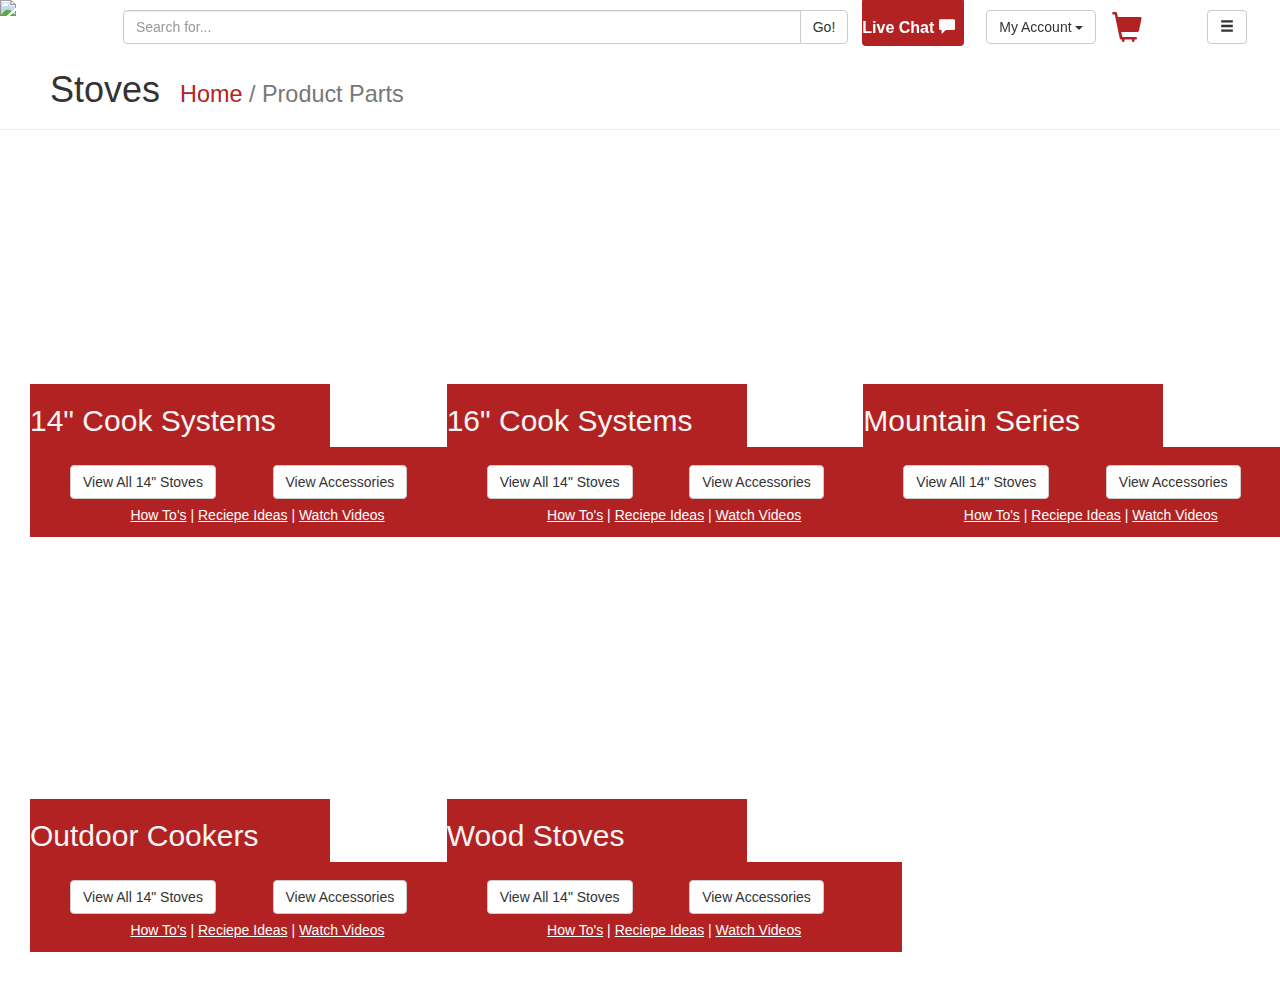
==== category-page.html @ 457b720d "first commit" ====
<!DOCTYPE html>
<html lang="en">

<head>
  <meta charset="UTF-8">
  <link rel="stylesheet" href="\css\main-css.css" type="text/css">
  <link rel="stylesheet" href="\css\category-page-css.css" type="text/css">
  <link rel="stylesheet" href="https://maxcdn.bootstrapcdn.com/bootstrap/3.3.7/css/bootstrap.min.css" type="text/css">
  <meta charset="UTF-8">
  <title>Category Page</title>
</head>

<body>
  <div class="container-fluid">
    <div class="header">
      <div class="row">
        <div class="col-lg-1 col-md-2" style="padding:0px;">
          <a href="/index.html"><img class="img-responsive" src="http://cachevalleycentury.com/img/campchef.png"></a>
        </div>
        <div style="padding-top:10px">
          <div class="col-lg-7 col-md-6">
            <div class="input-group">
              <input type="text" class="form-control" placeholder="Search for...">
              <span class="input-group-btn">
        <button class="btn btn-default" type="button">Go!</button>
      </span>
            </div>
          </div>
          <div class="col-md-1 col-lg-1">
            <a href="">
              <div class="live-chat-holder">
                <div class="live-chat-text">Live Chat <span class="glyphicon glyphicon-comment"></span></div>
              </div>
            </a>
          </div>
          <div class="col-md-1 col-lg-1" style="margin-right:10px"><button type="button" class="btn btn-default dropdown-toggle" data-toggle="dropdown" aria-haspopup="true" aria-expanded="false">
    My Account <span class="caret"></span>
  </button>
            <ul class="dropdown-menu">
              <li><a href="#">My Account</a></li>
              <li><a href="#">My Wishlist</a></li>
              <li><a href="#">My Cart</a></li>
              <li role="separator" class="divider"></li>
              <li><a href="#">Checkout</a></li>
              <li><a href="#">Deals</a></li>
              <li><a href="#">Login</a></li>
            </ul>
          </div>
          <div class="col-md-1 col-lg-1">
            <a href="">
              <div class="pull-right" style="font-size: 30px;color:firebrick"><span class="glyphicon glyphicon-shopping-cart" style="right:40px"><span></div></a>
            <div class="btn btn-default pull-right" style="position:absolute;right:-50px"><span class="glyphicon glyphicon-menu-hamburger"></span></div>
          </div>

        </div>
      </div>
    </div>
    <div>
      <div class="content">
        <div class="row">
          <div class="page-header breadcrumbs">
            <h1><span style="padding-right: 10px;padding-left: 50px">Stoves</span> <small><span style="color:firebrick">Home</span> / Product Parts</small></h1>
          </div>
        </div>
        
          <div class="col-md-6 col-lg-4 seperate">
            <div class="card">
              <div>
                <div class="card-image-1"></div>
                <div style="width:455px">
                  <div class="card-title">
                    <h2>14" Cook Systems</h2>
                  </div>
                  <div style="background-color:azure;">
                    <div class="card-content">
                      <div class="card-description">
                        <h4><span class="card-spill">Camp Chef stoves are designed from the outset to be part of a complete cooking system
                    Our Stoves can easily be configured for traditional BBQ grilling by adding one of our unique grill boxes
                    or alternatively by adding a flat top griddle accessory to turn your stove into a flat top cooking machine.</span>
                        </h4>
                      </div>
                      <div class="card-details">
                        <div>
                          <div class="col-md-6" style="padding-left: 40px">
                            <div class="btn btn-default">View All 14" Stoves </div>
                          </div>
                          <div class="col-md-6">
                            <div class="btn btn-default">View Accessories</div>
                          </div>
                        </div>
                        <div class="card-extras">
                          <p><a href="">How To's</a> | <a href="">Reciepe Ideas</a> | <a href="">Watch Videos</a></p>
                        </div>
                      </div>
                    </div>
                  </div>
                </div>
              </div>
            </div>
          </div>
          <div class="col-md-6 col-lg-4 seperate">
            <div class="card">
              <div>
                <div class="card-image-2"></div>
                <div style="width:455px">
                  <div class="card-title">
                    <h2>16" Cook Systems</h2>
                  </div>
                  <div style="background-color:azure;">
                    <div class="card-content">
                      <div class="card-description">
                        <h4><span class="card-spill">Lorem ipsum dolor sit amet, consectetur adipisicing elit. Excepturi minima quis in. Quidem at libero adipisci, natus, autem neque deleniti! Inventore voluptates aperiam, a nemo iste numquam animi veniam tenetur!</span>
                        </h4>
                      </div>
                      <div class="card-details">
                        <div>
                          <div class="col-md-6" style="padding-left: 40px">
                            <div class="btn btn-default">View All 14" Stoves </div>
                          </div>
                          <div class="col-md-6">
                            <div class="btn btn-default">View Accessories</div>
                          </div>
                        </div>
                        <div class="card-extras">
                          <p><a href="">How To's</a> | <a href="">Reciepe Ideas</a> | <a href="">Watch Videos</a></p>
                        </div>
                      </div>
                    </div>
                  </div>
                </div>
              </div>
            </div>
          </div>
          <div class="col-md-6 col-lg-4 seperate">
            <div class="card">
              <div>
                <div class="card-image-3"></div>
                <div style="width:455px">
                  <div class="card-title">
                    <h2>Mountain Series</h2>
                  </div>
                  <div style="background-color:azure;">
                    <div class="card-content">
                      <div class="card-description">
                        <h4><span class="card-spill">Lorem ipsum dolor sit amet, consectetur adipisicing elit. Reprehenderit deleniti quasi voluptatum rerum excepturi nostrum, repellat ipsam, enim quos atque corporis molestias dignissimos velit explicabo deserunt magnam aliquam quo? Accusamus.</span>
                        </h4>
                      </div>
                      <div class="card-details">
                        <div>
                          <div class="col-md-6" style="padding-left: 40px">
                            <div class="btn btn-default">View All 14" Stoves </div>
                          </div>
                          <div class="col-md-6">
                            <div class="btn btn-default">View Accessories</div>
                          </div>
                        </div>
                        <div class="card-extras">
                          <p><a href="">How To's</a> | <a href="">Reciepe Ideas</a> | <a href="">Watch Videos</a></p>
                        </div>
                      </div>
                    </div>
                  </div>
                </div>
              </div>
            </div>
          </div>
          <div class="col-md-6 col-lg-4 seperate">
            <div class="card">
              <div>
                <div class="card-image-4"></div>
                <div style="width:455px">
                  <div class="card-title">
                    <h2>Outdoor Cookers</h2>
                  </div>
                  <div style="background-color:azure;">
                    <div class="card-content">
                      <div class="card-description">
                        <h4><span class="card-spill">Lorem ipsum dolor sit amet, consectetur adipisicing elit. Reprehenderit deleniti quasi voluptatum rerum excepturi nostrum, repellat ipsam, enim quos atque corporis molestias dignissimos velit explicabo deserunt magnam aliquam quo? Accusamus.</span>
                        </h4>
                      </div>
                      <div class="card-details">
                        <div>
                          <div class="col-md-6" style="padding-left: 40px">
                            <div class="btn btn-default">View All 14" Stoves </div>
                          </div>
                          <div class="col-md-6">
                            <div class="btn btn-default">View Accessories</div>
                          </div>
                        </div>
                        <div class="card-extras">
                          <p><a href="">How To's</a> | <a href="">Reciepe Ideas</a> | <a href="">Watch Videos</a></p>
                        </div>
                      </div>
                    </div>
                  </div>
                </div>
              </div>
            </div>
          </div>
          <div class="col-md-6 col-lg-4 seperate">
            <div class="card">
              <div>
                <div class="card-image-5"></div>
                <div style="width:455px">
                  <div class="card-title">
                    <h2>Wood Stoves</h2>
                  </div>
                  <div style="background-color:azure;">
                    <div class="card-content">
                      <div class="card-description">
                        <h4><span class="card-spill">Lorem ipsum dolor sit amet, consectetur adipisicing elit. Reprehenderit deleniti quasi voluptatum rerum excepturi nostrum, repellat ipsam, enim quos atque corporis molestias dignissimos velit explicabo deserunt magnam aliquam quo? Accusamus.</span>
                        </h4>
                      </div>
                      <div class="card-details">
                        <div>
                          <div class="col-md-6" style="padding-left: 40px">
                            <div class="btn btn-default">View All 14" Stoves </div>
                          </div>
                          <div class="col-md-6">
                            <div class="btn btn-default">View Accessories</div>
                          </div>
                        </div>
                        <div class="card-extras">
                          <p><a href="">How To's</a> | <a href="">Reciepe Ideas</a> | <a href="">Watch Videos</a></p>
                        </div>
                      </div>
                    </div>
                  </div>
                </div>
              </div>
            </div>
          </div>






        <script src="https://code.jquery.com/jquery-3.1.0.js" integrity="sha256-slogkvB1K3VOkzAI8QITxV3VzpOnkeNVsKvtkYLMjfk=" crossorigin="anonymous"></script>
        <script src="https://maxcdn.bootstrapcdn.com/bootstrap/3.3.7/js/bootstrap.min.js" type="text/javascript"></script>
        <script src="js\main-Js.js" type="text/javascript"></script>
        <script src="js\category-page-js.js" type="text/javascript"></script>
</body>

</html>
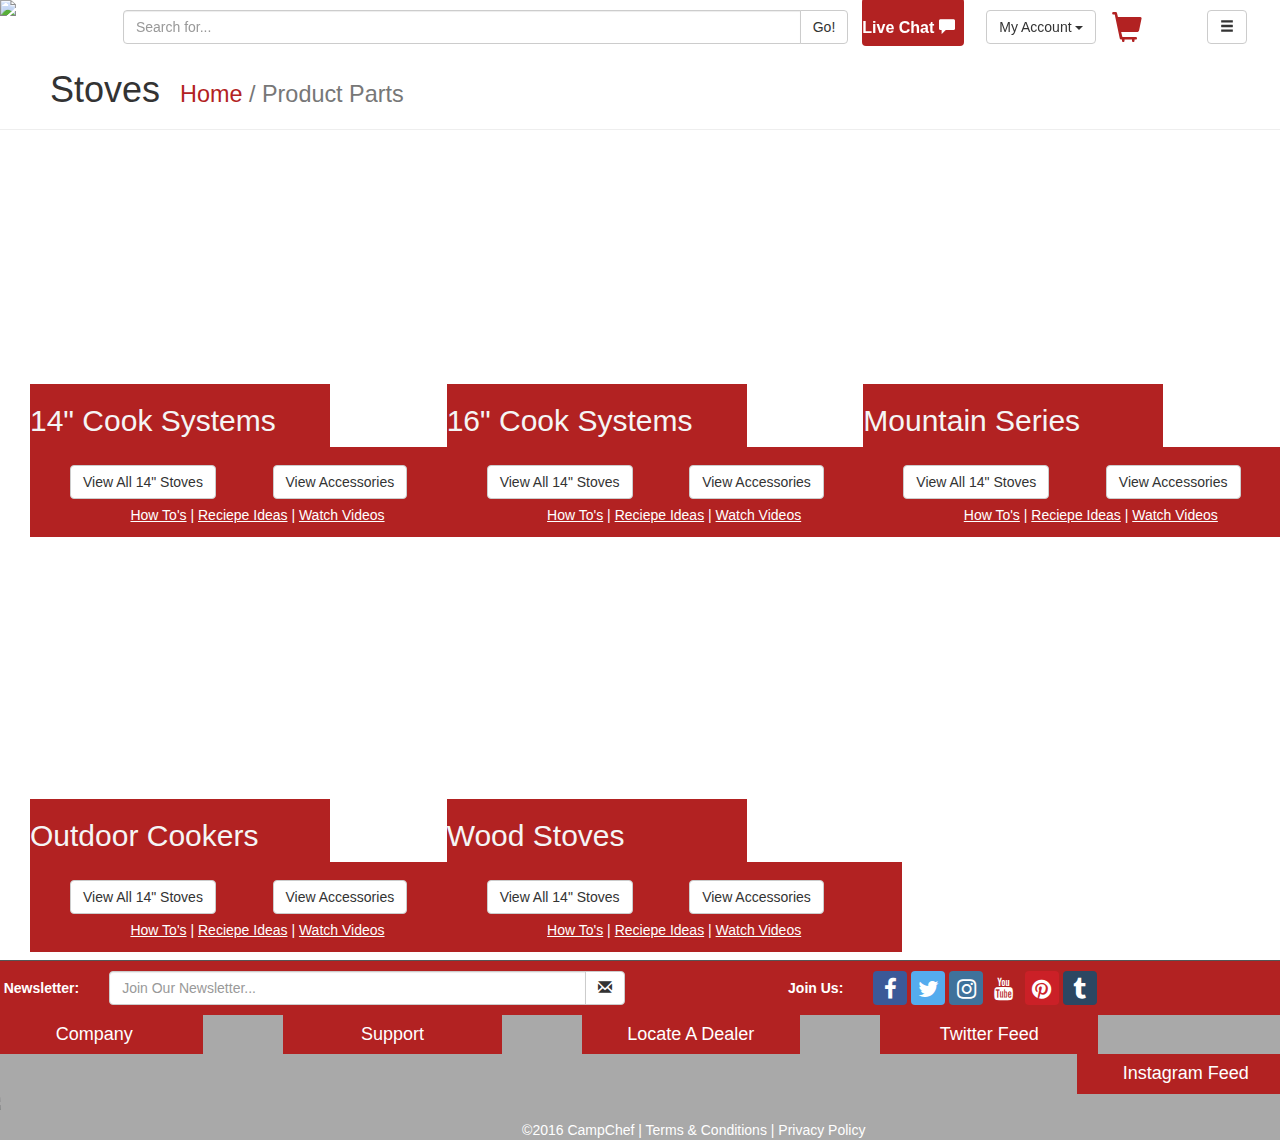
==== commit 1048e824: "added footer" ====
--- a/category-page.html
+++ b/category-page.html
@@ -5,7 +5,9 @@
   <meta charset="UTF-8">
   <link rel="stylesheet" href="\css\main-css.css" type="text/css">
   <link rel="stylesheet" href="\css\category-page-css.css" type="text/css">
+  <link rel="stylesheet" href="\css\bootstrap-social.css" type="text/css">
   <link rel="stylesheet" href="https://maxcdn.bootstrapcdn.com/bootstrap/3.3.7/css/bootstrap.min.css" type="text/css">
+  <link rel="stylesheet" href="https://cdnjs.cloudflare.com/ajax/libs/font-awesome/4.6.3/css/font-awesome.css" type="text/css">
   <meta charset="UTF-8">
   <title>Category Page</title>
 </head>
@@ -62,35 +64,34 @@
             <h1><span style="padding-right: 10px;padding-left: 50px">Stoves</span> <small><span style="color:firebrick">Home</span> / Product Parts</small></h1>
           </div>
         </div>
-        
-          <div class="col-md-6 col-lg-4 seperate">
-            <div class="card">
-              <div>
-                <div class="card-image-1"></div>
-                <div style="width:455px">
-                  <div class="card-title">
-                    <h2>14" Cook Systems</h2>
-                  </div>
-                  <div style="background-color:azure;">
-                    <div class="card-content">
-                      <div class="card-description">
-                        <h4><span class="card-spill">Camp Chef stoves are designed from the outset to be part of a complete cooking system
+
+        <div class="col-md-6 col-lg-4 seperate">
+          <div class="card">
+            <div>
+              <div class="card-image-1"></div>
+              <div style="width:455px">
+                <div class="card-title">
+                  <h2>14" Cook Systems</h2>
+                </div>
+                <div style="background-color:azure;">
+                  <div class="card-content">
+                    <div class="card-description">
+                      <h4><span class="card-spill">Camp Chef stoves are designed from the outset to be part of a complete cooking system
                     Our Stoves can easily be configured for traditional BBQ grilling by adding one of our unique grill boxes
                     or alternatively by adding a flat top griddle accessory to turn your stove into a flat top cooking machine.</span>
-                        </h4>
-                      </div>
-                      <div class="card-details">
-                        <div>
-                          <div class="col-md-6" style="padding-left: 40px">
-                            <div class="btn btn-default">View All 14" Stoves </div>
-                          </div>
-                          <div class="col-md-6">
-                            <div class="btn btn-default">View Accessories</div>
-                          </div>
-                        </div>
-                        <div class="card-extras">
-                          <p><a href="">How To's</a> | <a href="">Reciepe Ideas</a> | <a href="">Watch Videos</a></p>
-                        </div>
+                      </h4>
+                    </div>
+                    <div class="card-details">
+                      <div>
+                        <div class="col-md-6" style="padding-left: 40px">
+                          <div class="btn btn-default">View All 14" Stoves </div>
+                        </div>
+                        <div class="col-md-6">
+                          <div class="btn btn-default">View Accessories</div>
+                        </div>
+                      </div>
+                      <div class="card-extras">
+                        <p><a href="">How To's</a> | <a href="">Reciepe Ideas</a> | <a href="">Watch Videos</a></p>
                       </div>
                     </div>
                   </div>
@@ -98,32 +99,65 @@
               </div>
             </div>
           </div>
-          <div class="col-md-6 col-lg-4 seperate">
-            <div class="card">
-              <div>
-                <div class="card-image-2"></div>
-                <div style="width:455px">
-                  <div class="card-title">
-                    <h2>16" Cook Systems</h2>
+        </div>
+        <div class="col-md-6 col-lg-4 seperate">
+          <div class="card">
+            <div>
+              <div class="card-image-2"></div>
+              <div style="width:455px">
+                <div class="card-title">
+                  <h2>16" Cook Systems</h2>
+                </div>
+                <div style="background-color:azure;">
+                  <div class="card-content">
+                    <div class="card-description">
+                      <h4><span class="card-spill">Lorem ipsum dolor sit amet, consectetur adipisicing elit. Excepturi minima quis in. Quidem at libero adipisci, natus, autem neque deleniti! Inventore voluptates aperiam, a nemo iste numquam animi veniam tenetur!</span>
+                      </h4>
+                    </div>
+                    <div class="card-details">
+                      <div>
+                        <div class="col-md-6" style="padding-left: 40px">
+                          <div class="btn btn-default">View All 14" Stoves </div>
+                        </div>
+                        <div class="col-md-6">
+                          <div class="btn btn-default">View Accessories</div>
+                        </div>
+                      </div>
+                      <div class="card-extras">
+                        <p><a href="">How To's</a> | <a href="">Reciepe Ideas</a> | <a href="">Watch Videos</a></p>
+                      </div>
+                    </div>
                   </div>
-                  <div style="background-color:azure;">
-                    <div class="card-content">
-                      <div class="card-description">
-                        <h4><span class="card-spill">Lorem ipsum dolor sit amet, consectetur adipisicing elit. Excepturi minima quis in. Quidem at libero adipisci, natus, autem neque deleniti! Inventore voluptates aperiam, a nemo iste numquam animi veniam tenetur!</span>
-                        </h4>
-                      </div>
-                      <div class="card-details">
-                        <div>
-                          <div class="col-md-6" style="padding-left: 40px">
-                            <div class="btn btn-default">View All 14" Stoves </div>
-                          </div>
-                          <div class="col-md-6">
-                            <div class="btn btn-default">View Accessories</div>
-                          </div>
-                        </div>
-                        <div class="card-extras">
-                          <p><a href="">How To's</a> | <a href="">Reciepe Ideas</a> | <a href="">Watch Videos</a></p>
-                        </div>
+                </div>
+              </div>
+            </div>
+          </div>
+        </div>
+        <div class="col-md-6 col-lg-4 seperate">
+          <div class="card">
+            <div>
+              <div class="card-image-3"></div>
+              <div style="width:455px">
+                <div class="card-title">
+                  <h2>Mountain Series</h2>
+                </div>
+                <div style="background-color:azure;">
+                  <div class="card-content">
+                    <div class="card-description">
+                      <h4><span class="card-spill">Lorem ipsum dolor sit amet, consectetur adipisicing elit. Reprehenderit deleniti quasi voluptatum rerum excepturi nostrum, repellat ipsam, enim quos atque corporis molestias dignissimos velit explicabo deserunt magnam aliquam quo? Accusamus.</span>
+                      </h4>
+                    </div>
+                    <div class="card-details">
+                      <div>
+                        <div class="col-md-6" style="padding-left: 40px">
+                          <div class="btn btn-default">View All 14" Stoves </div>
+                        </div>
+                        <div class="col-md-6">
+                          <div class="btn btn-default">View Accessories</div>
+                        </div>
+                      </div>
+                      <div class="card-extras">
+                        <p><a href="">How To's</a> | <a href="">Reciepe Ideas</a> | <a href="">Watch Videos</a></p>
                       </div>
                     </div>
                   </div>
@@ -131,32 +165,65 @@
               </div>
             </div>
           </div>
-          <div class="col-md-6 col-lg-4 seperate">
-            <div class="card">
-              <div>
-                <div class="card-image-3"></div>
-                <div style="width:455px">
-                  <div class="card-title">
-                    <h2>Mountain Series</h2>
+        </div>
+        <div class="col-md-6 col-lg-4 seperate">
+          <div class="card">
+            <div>
+              <div class="card-image-4"></div>
+              <div style="width:455px">
+                <div class="card-title">
+                  <h2>Outdoor Cookers</h2>
+                </div>
+                <div style="background-color:azure;">
+                  <div class="card-content">
+                    <div class="card-description">
+                      <h4><span class="card-spill">Lorem ipsum dolor sit amet, consectetur adipisicing elit. Reprehenderit deleniti quasi voluptatum rerum excepturi nostrum, repellat ipsam, enim quos atque corporis molestias dignissimos velit explicabo deserunt magnam aliquam quo? Accusamus.</span>
+                      </h4>
+                    </div>
+                    <div class="card-details">
+                      <div>
+                        <div class="col-md-6" style="padding-left: 40px">
+                          <div class="btn btn-default">View All 14" Stoves </div>
+                        </div>
+                        <div class="col-md-6">
+                          <div class="btn btn-default">View Accessories</div>
+                        </div>
+                      </div>
+                      <div class="card-extras">
+                        <p><a href="">How To's</a> | <a href="">Reciepe Ideas</a> | <a href="">Watch Videos</a></p>
+                      </div>
+                    </div>
                   </div>
-                  <div style="background-color:azure;">
-                    <div class="card-content">
-                      <div class="card-description">
-                        <h4><span class="card-spill">Lorem ipsum dolor sit amet, consectetur adipisicing elit. Reprehenderit deleniti quasi voluptatum rerum excepturi nostrum, repellat ipsam, enim quos atque corporis molestias dignissimos velit explicabo deserunt magnam aliquam quo? Accusamus.</span>
-                        </h4>
-                      </div>
-                      <div class="card-details">
-                        <div>
-                          <div class="col-md-6" style="padding-left: 40px">
-                            <div class="btn btn-default">View All 14" Stoves </div>
-                          </div>
-                          <div class="col-md-6">
-                            <div class="btn btn-default">View Accessories</div>
-                          </div>
-                        </div>
-                        <div class="card-extras">
-                          <p><a href="">How To's</a> | <a href="">Reciepe Ideas</a> | <a href="">Watch Videos</a></p>
-                        </div>
+                </div>
+              </div>
+            </div>
+          </div>
+        </div>
+        <div class="col-md-6 col-lg-4 seperate">
+          <div class="card">
+            <div>
+              <div class="card-image-5"></div>
+              <div style="width:455px">
+                <div class="card-title">
+                  <h2>Wood Stoves</h2>
+                </div>
+                <div style="background-color:azure;">
+                  <div class="card-content">
+                    <div class="card-description">
+                      <h4><span class="card-spill">Lorem ipsum dolor sit amet, consectetur adipisicing elit. Reprehenderit deleniti quasi voluptatum rerum excepturi nostrum, repellat ipsam, enim quos atque corporis molestias dignissimos velit explicabo deserunt magnam aliquam quo? Accusamus.</span>
+                      </h4>
+                    </div>
+                    <div class="card-details">
+                      <div>
+                        <div class="col-md-6" style="padding-left: 40px">
+                          <div class="btn btn-default">View All 14" Stoves </div>
+                        </div>
+                        <div class="col-md-6">
+                          <div class="btn btn-default">View Accessories</div>
+                        </div>
+                      </div>
+                      <div class="card-extras">
+                        <p><a href="">How To's</a> | <a href="">Reciepe Ideas</a> | <a href="">Watch Videos</a></p>
                       </div>
                     </div>
                   </div>
@@ -164,82 +231,176 @@
               </div>
             </div>
           </div>
-          <div class="col-md-6 col-lg-4 seperate">
-            <div class="card">
-              <div>
-                <div class="card-image-4"></div>
-                <div style="width:455px">
-                  <div class="card-title">
-                    <h2>Outdoor Cookers</h2>
-                  </div>
-                  <div style="background-color:azure;">
-                    <div class="card-content">
-                      <div class="card-description">
-                        <h4><span class="card-spill">Lorem ipsum dolor sit amet, consectetur adipisicing elit. Reprehenderit deleniti quasi voluptatum rerum excepturi nostrum, repellat ipsam, enim quos atque corporis molestias dignissimos velit explicabo deserunt magnam aliquam quo? Accusamus.</span>
-                        </h4>
-                      </div>
-                      <div class="card-details">
-                        <div>
-                          <div class="col-md-6" style="padding-left: 40px">
-                            <div class="btn btn-default">View All 14" Stoves </div>
-                          </div>
-                          <div class="col-md-6">
-                            <div class="btn btn-default">View Accessories</div>
-                          </div>
-                        </div>
-                        <div class="card-extras">
-                          <p><a href="">How To's</a> | <a href="">Reciepe Ideas</a> | <a href="">Watch Videos</a></p>
-                        </div>
-                      </div>
-                    </div>
-                  </div>
-                </div>
-              </div>
-            </div>
-          </div>
-          <div class="col-md-6 col-lg-4 seperate">
-            <div class="card">
-              <div>
-                <div class="card-image-5"></div>
-                <div style="width:455px">
-                  <div class="card-title">
-                    <h2>Wood Stoves</h2>
-                  </div>
-                  <div style="background-color:azure;">
-                    <div class="card-content">
-                      <div class="card-description">
-                        <h4><span class="card-spill">Lorem ipsum dolor sit amet, consectetur adipisicing elit. Reprehenderit deleniti quasi voluptatum rerum excepturi nostrum, repellat ipsam, enim quos atque corporis molestias dignissimos velit explicabo deserunt magnam aliquam quo? Accusamus.</span>
-                        </h4>
-                      </div>
-                      <div class="card-details">
-                        <div>
-                          <div class="col-md-6" style="padding-left: 40px">
-                            <div class="btn btn-default">View All 14" Stoves </div>
-                          </div>
-                          <div class="col-md-6">
-                            <div class="btn btn-default">View Accessories</div>
-                          </div>
-                        </div>
-                        <div class="card-extras">
-                          <p><a href="">How To's</a> | <a href="">Reciepe Ideas</a> | <a href="">Watch Videos</a></p>
-                        </div>
-                      </div>
-                    </div>
-                  </div>
-                </div>
-              </div>
-            </div>
-          </div>
-
-
-
-
-
-
-        <script src="https://code.jquery.com/jquery-3.1.0.js" integrity="sha256-slogkvB1K3VOkzAI8QITxV3VzpOnkeNVsKvtkYLMjfk=" crossorigin="anonymous"></script>
-        <script src="https://maxcdn.bootstrapcdn.com/bootstrap/3.3.7/js/bootstrap.min.js" type="text/javascript"></script>
-        <script src="js\main-Js.js" type="text/javascript"></script>
-        <script src="js\category-page-js.js" type="text/javascript"></script>
+        </div>
+      </div>
+    </div>
+    </span>
+    </span>
+  </div>
+  <div class="footer">
+      <div class="row footer-top">
+        <div class="col-md-1"><span class="newsletter">Newsletter:</span></div>
+        <div class="col-md-5">
+          <div class="input-group">
+            <input type="text" class="form-control" placeholder="Join Our Newsletter...">
+            <span class="input-group-btn">
+            <button class="btn btn-default" type="button"><span class="glyphicon glyphicon-envelope"></span></button>
+            </span>
+          </div>
+        </div>
+        <div class="col-md-2"><span class="newsletter">Join Us:</span></div>
+        <div class="col-md-4">
+          <a class="btn btn-social-icon btn-facebook grow">
+            <span class="fa fa-facebook"></span>
+          </a>
+          <a class="btn btn-social-icon btn-twitter grow">
+            <span class="fa fa-twitter"></span>
+          </a>
+          <a class="btn btn-social-icon btn-instagram grow">
+            <span class="fa fa-instagram"></span>
+          </a>
+          <a class="btn btn-social-icon btn-youtube grow">
+            <span class="fa fa-youtube"></span>
+          </a>
+          <a class="btn btn-social-icon btn-pinterest grow">
+            <span class="fa fa-pinterest"></span>
+          </a>
+          <a class="btn btn-social-icon btn-tumblr grow">
+            <span class="fa fa-tumblr"></span>
+          </a>
+        </div>
+      </div>
+      <div class="row footer-middle">
+        <a href="#">
+          <div class="col-md-2 pull-left footer-tab grow" data-tab="tab-1">
+            <h4 class="footer-tab-title">Company</h4>
+          </div>
+        </a>
+        <a href="#">
+          <div class="col-md-2 footer-tab middle-tab grow" data-tab="tab-2">
+            <h4 class="footer-tab-title">Support</h4>
+          </div>
+        </a>
+        <a href="#">
+          <div class="col-md-2 footer-tab middle-tab grow" data-tab="tab-3">
+            <h4 class="footer-tab-title">Locate A Dealer</h4>
+          </div>
+        </a>
+        <a href="#">
+          <div class="col-md-2 footer-tab middle-tab grow" data-tab="tab-4">
+            <h4 class="footer-tab-title">Twitter Feed</h4>
+          </div>
+        </a>
+        <a href="#">
+          <div class="col-md-2 pull-right footer-tab grow" data-tab="tab-5">
+            <h4 class="footer-tab-title">Instagram Feed</h4>
+          </div>
+        </a>
+      </div>
+      <div class="row footer-middle tab-container" id="tab-1">
+        <span class="tab-content"><a>About Us</a></span>
+        <span class="tab-content"><a>Testimonials</a></span>
+        <span class="tab-content"><a>Newsroom</a></span>
+        <span class="tab-content"><a>Dealer Portal</a></span>
+        <span class="tab-content"><a>Pro Deal</a></span>
+      </div>
+      <div class="row footer-middle tab-container" id="tab-2">
+        <span class="tab-content"><a>Contact Us</a></span>
+        <span class="tab-content"><a>Live Chat</a></span>
+        <span class="tab-content"><a>Product Registration</a></span>
+        <span class="tab-content"><a>Warranty</a></span>
+        <span class="tab-content"><a>Order And Payments</a></span>
+        <span class="tab-content"><a>Terms Of Use</a></span>
+        <span class="tab-content"><a>Privacy Policy</a></span>
+        <span class="tab-content"><a>Sitemap</a></span>
+      </div>
+      <div class="row footer-middle tab-container" id="tab-3">
+        <span class="tab-content">Click the button and enter a State, Address or Zip Code to find the closest dealer to your location:</span>
+        <a href="#" class="btn btn-default">Locate a Dealer</a>
+        <a href="#" class="btn btn-default">View Online Partners</a>
+      </div>
+      <div class="row footer-middle tab-container" id="tab-4">
+        <div class="col-md-4">
+          <blockquote class="twitter-tweet" data-lang="en">
+            <p lang="en" dir="ltr">Hi <a href="https://twitter.com/thecbryant">@thecbryant</a>! We love your post so much we&#39;ve included it
+              in our social wall. Check it out on our website.</p>&mdash; Camp Chef (@camp_chef) <a href="https://twitter.com/camp_chef/status/758639319066243072">July 28, 2016</a></blockquote>
+          <script async src="//platform.twitter.com/widgets.js" charset="utf-8"></script>
+        </div>
+        <div class="col-md-4">
+          <blockquote class="twitter-tweet" data-lang="en">
+            <p lang="en" dir="ltr">Hi <a href="https://twitter.com/thecbryant">@thecbryant</a>! We love your post so much we&#39;ve included it
+              in our social wall. Check it out on our website.</p>&mdash; Camp Chef (@camp_chef) <a href="https://twitter.com/camp_chef/status/758639319066243072">July 28, 2016</a></blockquote>
+          <script async src="//platform.twitter.com/widgets.js" charset="utf-8"></script>
+        </div>
+        <div class="col-md-4">
+          <blockquote class="twitter-tweet" data-lang="en">
+            <p lang="en" dir="ltr">Hi <a href="https://twitter.com/thecbryant">@thecbryant</a>! We love your post so much we&#39;ve included it
+              in our social wall. Check it out on our website.</p>&mdash; Camp Chef (@camp_chef) <a href="https://twitter.com/camp_chef/status/758639319066243072">July 28, 2016</a></blockquote>
+          <script async src="//platform.twitter.com/widgets.js" charset="utf-8"></script>
+        </div>
+      </div>
+      <div class="row footer-middle tab-container" id="tab-5">
+        <div class="col-md-2">
+          <blockquote class="instagram-media" data-instgrm-version="7" style=" background:#FFF; border:0; border-radius:3px; box-shadow:0 0 1px 0 rgba(0,0,0,0.5),0 1px 10px 0 rgba(0,0,0,0.15); margin: 1px; max-width:658px; padding:0; width:99.375%; width:-webkit-calc(100% - 2px); width:calc(100% - 2px);">
+            <div style="padding:8px;">
+              <div style=" background:#F8F8F8; line-height:0; margin-top:40px; padding:50.0% 0; text-align:center; width:100%;">
+                <div style=" background:url([data-uri]); display:block; height:44px; margin:0 auto -44px; position:relative; top:-22px; width:44px;"></div>
+              </div>
+              <p style=" color:#c9c8cd; font-family:Arial,sans-serif; font-size:14px; line-height:17px; margin-bottom:0; margin-top:8px; overflow:hidden; padding:8px 0 7px; text-align:center; text-overflow:ellipsis; white-space:nowrap;"><a href="https://www.instagram.com/p/BJ5_iysBZRT/" style=" color:#c9c8cd; font-family:Arial,sans-serif; font-size:14px; font-style:normal; font-weight:normal; line-height:17px; text-decoration:none;"
+                  target="_blank">A photo posted by Camp Chef (@campchef)</a> on
+                <time style=" font-family:Arial,sans-serif; font-size:14px; line-height:17px;" datetime="2016-09-03T19:50:45+00:00">Sep 3, 2016 at 12:50pm PDT</time>
+              </p>
+            </div>
+          </blockquote> <script async defer src="//platform.instagram.com/en_US/embeds.js"></script>
+        </div>
+        <div class="col-md-2">
+          <blockquote class="instagram-media" data-instgrm-version="7" style=" background:#FFF; border:0; border-radius:3px; box-shadow:0 0 1px 0 rgba(0,0,0,0.5),0 1px 10px 0 rgba(0,0,0,0.15); margin: 1px; max-width:658px; padding:0; width:99.375%; width:-webkit-calc(100% - 2px); width:calc(100% - 2px);">
+            <div style="padding:8px;">
+              <div style=" background:#F8F8F8; line-height:0; margin-top:40px; padding:50.0% 0; text-align:center; width:100%;">
+                <div style=" background:url([data-uri]); display:block; height:44px; margin:0 auto -44px; position:relative; top:-22px; width:44px;"></div>
+              </div>
+              <p style=" color:#c9c8cd; font-family:Arial,sans-serif; font-size:14px; line-height:17px; margin-bottom:0; margin-top:8px; overflow:hidden; padding:8px 0 7px; text-align:center; text-overflow:ellipsis; white-space:nowrap;"><a href="https://www.instagram.com/p/BJ5_iysBZRT/" style=" color:#c9c8cd; font-family:Arial,sans-serif; font-size:14px; font-style:normal; font-weight:normal; line-height:17px; text-decoration:none;"
+                  target="_blank">A photo posted by Camp Chef (@campchef)</a> on
+                <time style=" font-family:Arial,sans-serif; font-size:14px; line-height:17px;" datetime="2016-09-03T19:50:45+00:00">Sep 3, 2016 at 12:50pm PDT</time>
+              </p>
+            </div>
+          </blockquote> <script async defer src="//platform.instagram.com/en_US/embeds.js"></script>
+        </div>
+        <div class="col-md-2">
+          <blockquote class="instagram-media" data-instgrm-version="7" style=" background:#FFF; border:0; border-radius:3px; box-shadow:0 0 1px 0 rgba(0,0,0,0.5),0 1px 10px 0 rgba(0,0,0,0.15); margin: 1px; max-width:658px; padding:0; width:99.375%; width:-webkit-calc(100% - 2px); width:calc(100% - 2px);">
+            <div style="padding:8px;">
+              <div style=" background:#F8F8F8; line-height:0; margin-top:40px; padding:50.0% 0; text-align:center; width:100%;">
+                <div style=" background:url([data-uri]); display:block; height:44px; margin:0 auto -44px; position:relative; top:-22px; width:44px;"></div>
+              </div>
+              <p style=" color:#c9c8cd; font-family:Arial,sans-serif; font-size:14px; line-height:17px; margin-bottom:0; margin-top:8px; overflow:hidden; padding:8px 0 7px; text-align:center; text-overflow:ellipsis; white-space:nowrap;"><a href="https://www.instagram.com/p/BJ5_iysBZRT/" style=" color:#c9c8cd; font-family:Arial,sans-serif; font-size:14px; font-style:normal; font-weight:normal; line-height:17px; text-decoration:none;"
+                  target="_blank">A photo posted by Camp Chef (@campchef)</a> on
+                <time style=" font-family:Arial,sans-serif; font-size:14px; line-height:17px;" datetime="2016-09-03T19:50:45+00:00">Sep 3, 2016 at 12:50pm PDT</time>
+              </p>
+            </div>
+          </blockquote> <script async defer src="//platform.instagram.com/en_US/embeds.js"></script>
+        </div>
+      </div>
+      <div class="row" style="background-color:darkgray;">
+        <a href="/"><img class="center-block" src="http://www.campchef.com//media/images/logo-campchef-footer.png"></a>
+      </div>
+      <div class="row" style="background-color:darkgray;">
+        <span id="footer-copyright-text" class="center-block">
+            <span>©2016 CampChef | </span> <a href="/terms-of-use.html">Terms &amp; Conditions | </a>
+        <a href="/privacy-policy.html">Privacy Policy</a>
+        </span>
+      </div>
+    </div>
 </body>
 
+
+
+
+
+
+<script src="https://code.jquery.com/jquery-3.1.0.js" integrity="sha256-slogkvB1K3VOkzAI8QITxV3VzpOnkeNVsKvtkYLMjfk=" crossorigin="anonymous"></script>
+<script src="https://maxcdn.bootstrapcdn.com/bootstrap/3.3.7/js/bootstrap.min.js" type="text/javascript"></script>
+<script src="js\main-Js.js" type="text/javascript"></script>
+<script src="js\category-page-js.js" type="text/javascript"></script>
+</body>
+
 </html>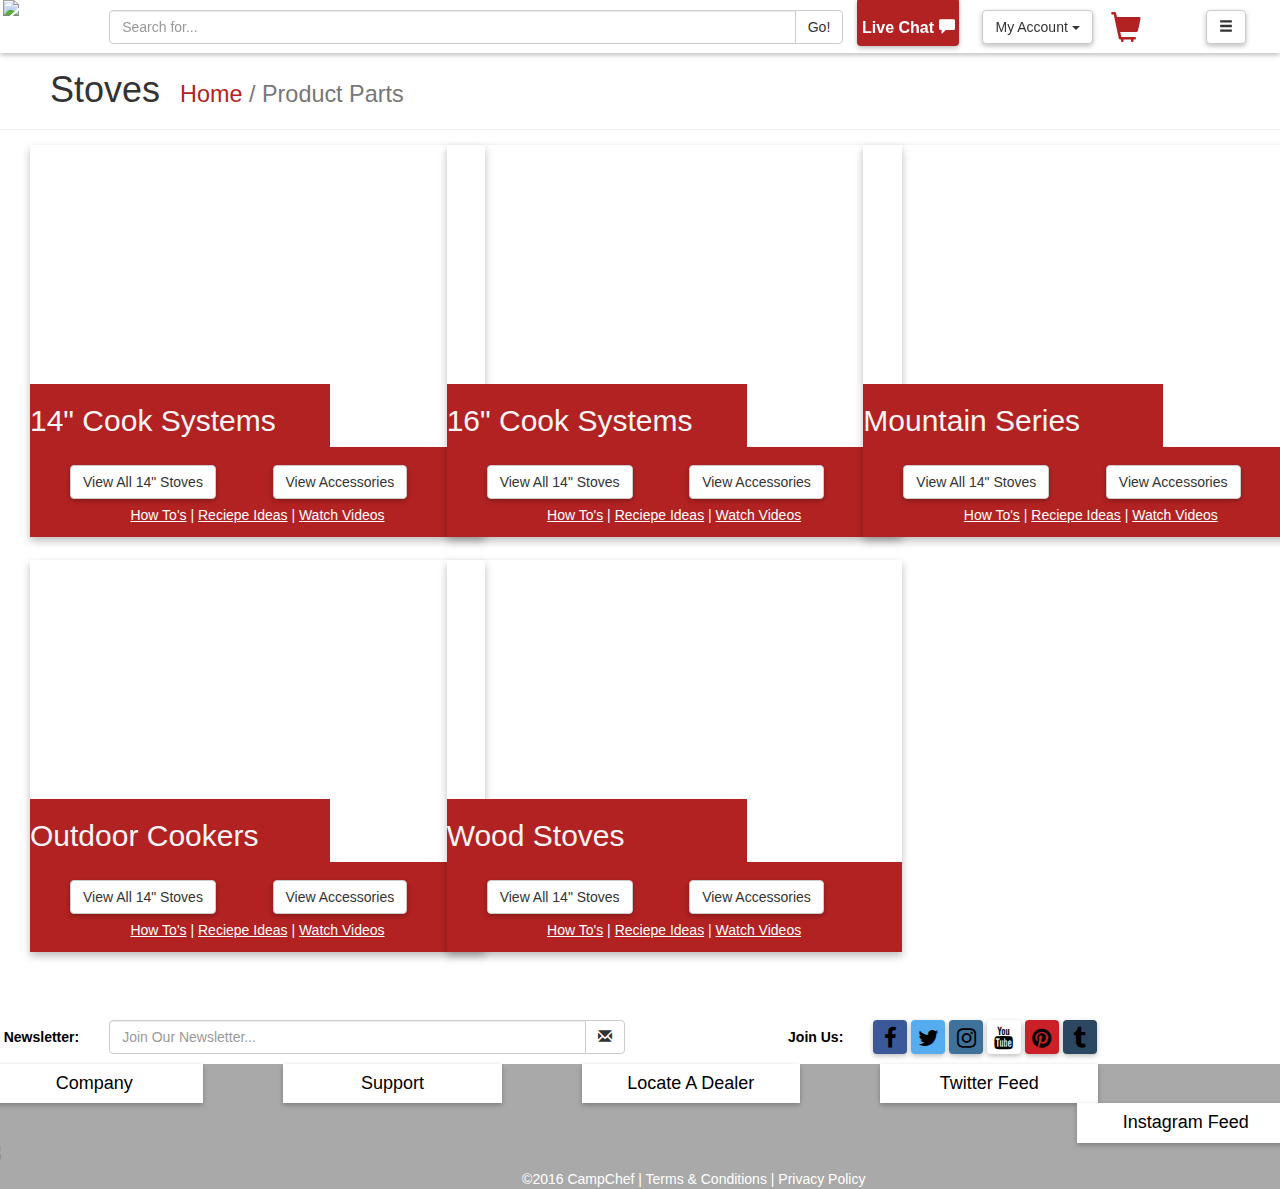
==== commit cdc4bc90: "fixed file naming" ====
--- a/category-page.html
+++ b/category-page.html
@@ -3,9 +3,9 @@
 
 <head>
   <meta charset="UTF-8">
-  <link rel="stylesheet" href="\css\main-css.css" type="text/css">
-  <link rel="stylesheet" href="\css\category-page-css.css" type="text/css">
-  <link rel="stylesheet" href="\css\bootstrap-social.css" type="text/css">
+  <link rel="stylesheet" href="css\main-css.css" type="text/css">
+  <link rel="stylesheet" href="css\category-page-css.css" type="text/css">
+  <link rel="stylesheet" href="css\bootstrap-social.css" type="text/css">
   <link rel="stylesheet" href="https://maxcdn.bootstrapcdn.com/bootstrap/3.3.7/css/bootstrap.min.css" type="text/css">
   <link rel="stylesheet" href="https://cdnjs.cloudflare.com/ajax/libs/font-awesome/4.6.3/css/font-awesome.css" type="text/css">
   <meta charset="UTF-8">
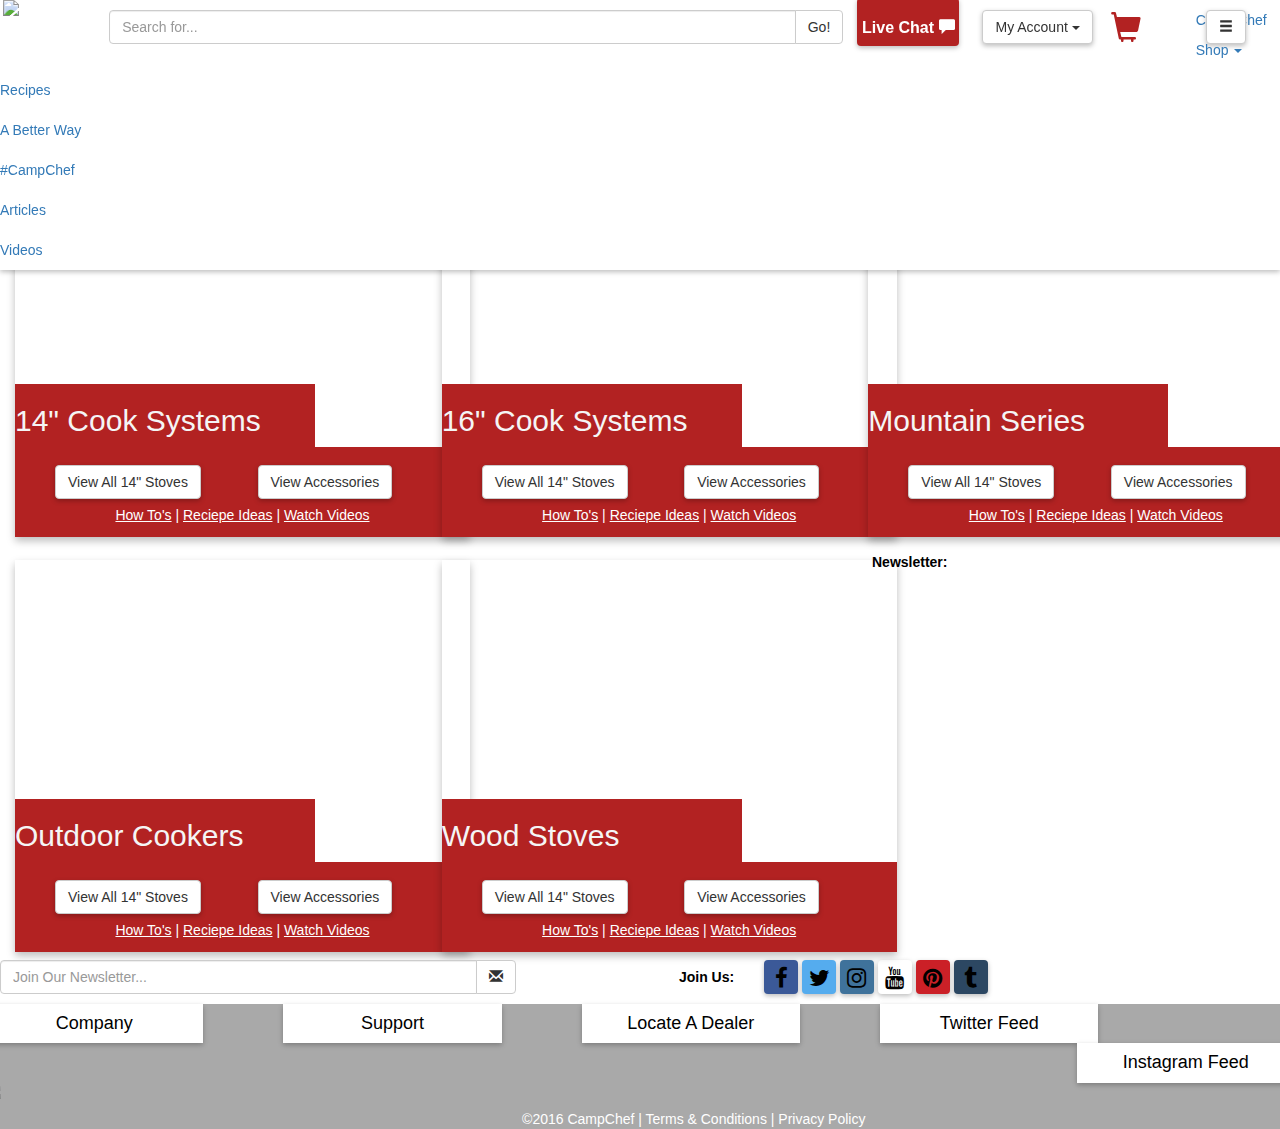
==== commit 82c0496b: "added menu to all pages" ====
--- a/category-page.html
+++ b/category-page.html
@@ -17,7 +17,7 @@
     <div class="header">
       <div class="row">
         <div class="col-lg-1 col-md-2" style="padding:0px;">
-          <a href="/index.html"><img class="img-responsive" src="http://cachevalleycentury.com/img/campchef.png"></a>
+          <a href="/CC-Coding-Challange/index.html"><img class="img-responsive" src="http://cachevalleycentury.com/img/campchef.png"></a>
         </div>
         <div style="padding-top:10px">
           <div class="col-lg-7 col-md-6">
@@ -51,48 +51,76 @@
           <div class="col-md-1 col-lg-1">
             <a href="">
               <div class="pull-right" style="font-size: 30px;color:firebrick"><span class="glyphicon glyphicon-shopping-cart" style="right:40px"><span></div></a>
-            <div class="btn btn-default pull-right" style="position:absolute;right:-50px"><span class="glyphicon glyphicon-menu-hamburger"></span></div>
-          </div>
-
-        </div>
-      </div>
-    </div>
-    <div>
-      <div class="content">
-        <div class="row">
-          <div class="page-header breadcrumbs">
-            <h1><span style="padding-right: 10px;padding-left: 50px">Stoves</span> <small><span style="color:firebrick">Home</span> / Product Parts</small></h1>
-          </div>
-        </div>
-
-        <div class="col-md-6 col-lg-4 seperate">
-          <div class="card">
-            <div>
-              <div class="card-image-1"></div>
-              <div style="width:455px">
-                <div class="card-title">
-                  <h2>14" Cook Systems</h2>
-                </div>
-                <div style="background-color:azure;">
-                  <div class="card-content">
-                    <div class="card-description">
-                      <h4><span class="card-spill">Camp Chef stoves are designed from the outset to be part of a complete cooking system
+            <div class="btn btn-default pull-right" data-toggle="offcanvas" data-target="#myNavmenu" data-canvas="body" style="position:absolute;right:-50px"><span class="glyphicon glyphicon-menu-hamburger"></span></div>
+          </div>
+          <div id="myNavmenu" class="navmenu navmenu-default navmenu-fixed-right offcanvas">
+            <a class="navmenu-brand" href="#">Camp Chef</a>
+            <ul class="nav navmenu-nav">
+              <li class="dropdown">
+                <a href="#" class="dropdown-toggle" data-toggle="dropdown">Shop <b class="caret"></b></a>
+                <ul class="dropdown-menu navmenu-nav">
+                  <li><a href="#">Stoves</a></li>
+                  <li><a href="#">Stove Accessories</a></li>
+                  <li><a href="#">Grills & Smokers</a></li>
+                  <li class="dropdown-header">Portable Ovens</li>
+                  <li><a href="#">Fire Pits</a></li>
+                  <li><a href="#">Cast Iron</a></li>
+                  <li><a href="#">Stoves</a></li>
+                  <li><a href="#">Stove Accessories</a></li>
+                  <li><a href="#">Grills & Smokers</a></li>
+                  <li class="dropdown-header">Portable Ovens</li>
+                  <li><a href="#">Fire Pits</a></li>
+                  <li><a href="#">Cast Iron</a></li>
+                </ul>
+              </li>
+              <ul class="nav navmenu-nav">
+                <li><a href="#">Recipes</a></li>
+                <li><a href="#">A Better Way</a></li>
+                <li><a href="#">#CampChef</a></li>
+                <li><a href="#">Articles</a></li>
+                <li><a href="#">Videos</a></li>
+              </ul>
+          </div>
+        </div>
+
+      </div>
+    </div>
+  </div>
+  <div>
+    <div class="content">
+      <div class="row">
+        <div class="page-header breadcrumbs">
+          <h1><span style="padding-right: 10px;padding-left: 50px">Stoves</span> <small><span style="color:firebrick">Home</span> / Product Parts</small></h1>
+        </div>
+      </div>
+
+      <div class="col-md-6 col-lg-4 seperate">
+        <div class="card">
+          <div>
+            <div class="card-image-1"></div>
+            <div style="width:455px">
+              <div class="card-title">
+                <h2>14" Cook Systems</h2>
+              </div>
+              <div style="background-color:azure;">
+                <div class="card-content">
+                  <div class="card-description">
+                    <h4><span class="card-spill">Camp Chef stoves are designed from the outset to be part of a complete cooking system
                     Our Stoves can easily be configured for traditional BBQ grilling by adding one of our unique grill boxes
                     or alternatively by adding a flat top griddle accessory to turn your stove into a flat top cooking machine.</span>
-                      </h4>
-                    </div>
-                    <div class="card-details">
-                      <div>
-                        <div class="col-md-6" style="padding-left: 40px">
-                          <div class="btn btn-default">View All 14" Stoves </div>
-                        </div>
-                        <div class="col-md-6">
-                          <div class="btn btn-default">View Accessories</div>
-                        </div>
-                      </div>
-                      <div class="card-extras">
-                        <p><a href="">How To's</a> | <a href="">Reciepe Ideas</a> | <a href="">Watch Videos</a></p>
-                      </div>
+                    </h4>
+                  </div>
+                  <div class="card-details">
+                    <div>
+                      <div class="col-md-6" style="padding-left: 40px">
+                        <div class="btn btn-default">View All 14" Stoves </div>
+                      </div>
+                      <div class="col-md-6">
+                        <div class="btn btn-default">View Accessories</div>
+                      </div>
+                    </div>
+                    <div class="card-extras">
+                      <p><a href="">How To's</a> | <a href="">Reciepe Ideas</a> | <a href="">Watch Videos</a></p>
                     </div>
                   </div>
                 </div>
@@ -100,32 +128,65 @@
             </div>
           </div>
         </div>
-        <div class="col-md-6 col-lg-4 seperate">
-          <div class="card">
-            <div>
-              <div class="card-image-2"></div>
-              <div style="width:455px">
-                <div class="card-title">
-                  <h2>16" Cook Systems</h2>
+      </div>
+      <div class="col-md-6 col-lg-4 seperate">
+        <div class="card">
+          <div>
+            <div class="card-image-2"></div>
+            <div style="width:455px">
+              <div class="card-title">
+                <h2>16" Cook Systems</h2>
+              </div>
+              <div style="background-color:azure;">
+                <div class="card-content">
+                  <div class="card-description">
+                    <h4><span class="card-spill">Lorem ipsum dolor sit amet, consectetur adipisicing elit. Excepturi minima quis in. Quidem at libero adipisci, natus, autem neque deleniti! Inventore voluptates aperiam, a nemo iste numquam animi veniam tenetur!</span>
+                    </h4>
+                  </div>
+                  <div class="card-details">
+                    <div>
+                      <div class="col-md-6" style="padding-left: 40px">
+                        <div class="btn btn-default">View All 14" Stoves </div>
+                      </div>
+                      <div class="col-md-6">
+                        <div class="btn btn-default">View Accessories</div>
+                      </div>
+                    </div>
+                    <div class="card-extras">
+                      <p><a href="">How To's</a> | <a href="">Reciepe Ideas</a> | <a href="">Watch Videos</a></p>
+                    </div>
+                  </div>
                 </div>
-                <div style="background-color:azure;">
-                  <div class="card-content">
-                    <div class="card-description">
-                      <h4><span class="card-spill">Lorem ipsum dolor sit amet, consectetur adipisicing elit. Excepturi minima quis in. Quidem at libero adipisci, natus, autem neque deleniti! Inventore voluptates aperiam, a nemo iste numquam animi veniam tenetur!</span>
-                      </h4>
-                    </div>
-                    <div class="card-details">
-                      <div>
-                        <div class="col-md-6" style="padding-left: 40px">
-                          <div class="btn btn-default">View All 14" Stoves </div>
-                        </div>
-                        <div class="col-md-6">
-                          <div class="btn btn-default">View Accessories</div>
-                        </div>
-                      </div>
-                      <div class="card-extras">
-                        <p><a href="">How To's</a> | <a href="">Reciepe Ideas</a> | <a href="">Watch Videos</a></p>
-                      </div>
+              </div>
+            </div>
+          </div>
+        </div>
+      </div>
+      <div class="col-md-6 col-lg-4 seperate">
+        <div class="card">
+          <div>
+            <div class="card-image-3"></div>
+            <div style="width:455px">
+              <div class="card-title">
+                <h2>Mountain Series</h2>
+              </div>
+              <div style="background-color:azure;">
+                <div class="card-content">
+                  <div class="card-description">
+                    <h4><span class="card-spill">Lorem ipsum dolor sit amet, consectetur adipisicing elit. Reprehenderit deleniti quasi voluptatum rerum excepturi nostrum, repellat ipsam, enim quos atque corporis molestias dignissimos velit explicabo deserunt magnam aliquam quo? Accusamus.</span>
+                    </h4>
+                  </div>
+                  <div class="card-details">
+                    <div>
+                      <div class="col-md-6" style="padding-left: 40px">
+                        <div class="btn btn-default">View All 14" Stoves </div>
+                      </div>
+                      <div class="col-md-6">
+                        <div class="btn btn-default">View Accessories</div>
+                      </div>
+                    </div>
+                    <div class="card-extras">
+                      <p><a href="">How To's</a> | <a href="">Reciepe Ideas</a> | <a href="">Watch Videos</a></p>
                     </div>
                   </div>
                 </div>
@@ -133,32 +194,65 @@
             </div>
           </div>
         </div>
-        <div class="col-md-6 col-lg-4 seperate">
-          <div class="card">
-            <div>
-              <div class="card-image-3"></div>
-              <div style="width:455px">
-                <div class="card-title">
-                  <h2>Mountain Series</h2>
+      </div>
+      <div class="col-md-6 col-lg-4 seperate">
+        <div class="card">
+          <div>
+            <div class="card-image-4"></div>
+            <div style="width:455px">
+              <div class="card-title">
+                <h2>Outdoor Cookers</h2>
+              </div>
+              <div style="background-color:azure;">
+                <div class="card-content">
+                  <div class="card-description">
+                    <h4><span class="card-spill">Lorem ipsum dolor sit amet, consectetur adipisicing elit. Reprehenderit deleniti quasi voluptatum rerum excepturi nostrum, repellat ipsam, enim quos atque corporis molestias dignissimos velit explicabo deserunt magnam aliquam quo? Accusamus.</span>
+                    </h4>
+                  </div>
+                  <div class="card-details">
+                    <div>
+                      <div class="col-md-6" style="padding-left: 40px">
+                        <div class="btn btn-default">View All 14" Stoves </div>
+                      </div>
+                      <div class="col-md-6">
+                        <div class="btn btn-default">View Accessories</div>
+                      </div>
+                    </div>
+                    <div class="card-extras">
+                      <p><a href="">How To's</a> | <a href="">Reciepe Ideas</a> | <a href="">Watch Videos</a></p>
+                    </div>
+                  </div>
                 </div>
-                <div style="background-color:azure;">
-                  <div class="card-content">
-                    <div class="card-description">
-                      <h4><span class="card-spill">Lorem ipsum dolor sit amet, consectetur adipisicing elit. Reprehenderit deleniti quasi voluptatum rerum excepturi nostrum, repellat ipsam, enim quos atque corporis molestias dignissimos velit explicabo deserunt magnam aliquam quo? Accusamus.</span>
-                      </h4>
-                    </div>
-                    <div class="card-details">
-                      <div>
-                        <div class="col-md-6" style="padding-left: 40px">
-                          <div class="btn btn-default">View All 14" Stoves </div>
-                        </div>
-                        <div class="col-md-6">
-                          <div class="btn btn-default">View Accessories</div>
-                        </div>
-                      </div>
-                      <div class="card-extras">
-                        <p><a href="">How To's</a> | <a href="">Reciepe Ideas</a> | <a href="">Watch Videos</a></p>
-                      </div>
+              </div>
+            </div>
+          </div>
+        </div>
+      </div>
+      <div class="col-md-6 col-lg-4 seperate">
+        <div class="card">
+          <div>
+            <div class="card-image-5"></div>
+            <div style="width:455px">
+              <div class="card-title">
+                <h2>Wood Stoves</h2>
+              </div>
+              <div style="background-color:azure;">
+                <div class="card-content">
+                  <div class="card-description">
+                    <h4><span class="card-spill">Lorem ipsum dolor sit amet, consectetur adipisicing elit. Reprehenderit deleniti quasi voluptatum rerum excepturi nostrum, repellat ipsam, enim quos atque corporis molestias dignissimos velit explicabo deserunt magnam aliquam quo? Accusamus.</span>
+                    </h4>
+                  </div>
+                  <div class="card-details">
+                    <div>
+                      <div class="col-md-6" style="padding-left: 40px">
+                        <div class="btn btn-default">View All 14" Stoves </div>
+                      </div>
+                      <div class="col-md-6">
+                        <div class="btn btn-default">View Accessories</div>
+                      </div>
+                    </div>
+                    <div class="card-extras">
+                      <p><a href="">How To's</a> | <a href="">Reciepe Ideas</a> | <a href="">Watch Videos</a></p>
                     </div>
                   </div>
                 </div>
@@ -166,230 +260,165 @@
             </div>
           </div>
         </div>
-        <div class="col-md-6 col-lg-4 seperate">
-          <div class="card">
-            <div>
-              <div class="card-image-4"></div>
-              <div style="width:455px">
-                <div class="card-title">
-                  <h2>Outdoor Cookers</h2>
-                </div>
-                <div style="background-color:azure;">
-                  <div class="card-content">
-                    <div class="card-description">
-                      <h4><span class="card-spill">Lorem ipsum dolor sit amet, consectetur adipisicing elit. Reprehenderit deleniti quasi voluptatum rerum excepturi nostrum, repellat ipsam, enim quos atque corporis molestias dignissimos velit explicabo deserunt magnam aliquam quo? Accusamus.</span>
-                      </h4>
-                    </div>
-                    <div class="card-details">
-                      <div>
-                        <div class="col-md-6" style="padding-left: 40px">
-                          <div class="btn btn-default">View All 14" Stoves </div>
-                        </div>
-                        <div class="col-md-6">
-                          <div class="btn btn-default">View Accessories</div>
-                        </div>
-                      </div>
-                      <div class="card-extras">
-                        <p><a href="">How To's</a> | <a href="">Reciepe Ideas</a> | <a href="">Watch Videos</a></p>
-                      </div>
-                    </div>
-                  </div>
-                </div>
-              </div>
-            </div>
-          </div>
-        </div>
-        <div class="col-md-6 col-lg-4 seperate">
-          <div class="card">
-            <div>
-              <div class="card-image-5"></div>
-              <div style="width:455px">
-                <div class="card-title">
-                  <h2>Wood Stoves</h2>
-                </div>
-                <div style="background-color:azure;">
-                  <div class="card-content">
-                    <div class="card-description">
-                      <h4><span class="card-spill">Lorem ipsum dolor sit amet, consectetur adipisicing elit. Reprehenderit deleniti quasi voluptatum rerum excepturi nostrum, repellat ipsam, enim quos atque corporis molestias dignissimos velit explicabo deserunt magnam aliquam quo? Accusamus.</span>
-                      </h4>
-                    </div>
-                    <div class="card-details">
-                      <div>
-                        <div class="col-md-6" style="padding-left: 40px">
-                          <div class="btn btn-default">View All 14" Stoves </div>
-                        </div>
-                        <div class="col-md-6">
-                          <div class="btn btn-default">View Accessories</div>
-                        </div>
-                      </div>
-                      <div class="card-extras">
-                        <p><a href="">How To's</a> | <a href="">Reciepe Ideas</a> | <a href="">Watch Videos</a></p>
-                      </div>
-                    </div>
-                  </div>
-                </div>
-              </div>
-            </div>
-          </div>
-        </div>
-      </div>
-    </div>
-    </span>
-    </span>
+      </div>
+    </div>
+  </div>
+  </span>
+  </span>
   </div>
   <div class="footer">
-      <div class="row footer-top">
-        <div class="col-md-1"><span class="newsletter">Newsletter:</span></div>
-        <div class="col-md-5">
-          <div class="input-group">
-            <input type="text" class="form-control" placeholder="Join Our Newsletter...">
-            <span class="input-group-btn">
+    <div class="row footer-top">
+      <div class="col-md-1"><span class="newsletter">Newsletter:</span></div>
+      <div class="col-md-5">
+        <div class="input-group">
+          <input type="text" class="form-control" placeholder="Join Our Newsletter...">
+          <span class="input-group-btn">
             <button class="btn btn-default" type="button"><span class="glyphicon glyphicon-envelope"></span></button>
-            </span>
-          </div>
-        </div>
-        <div class="col-md-2"><span class="newsletter">Join Us:</span></div>
-        <div class="col-md-4">
-          <a class="btn btn-social-icon btn-facebook grow">
-            <span class="fa fa-facebook"></span>
-          </a>
-          <a class="btn btn-social-icon btn-twitter grow">
-            <span class="fa fa-twitter"></span>
-          </a>
-          <a class="btn btn-social-icon btn-instagram grow">
-            <span class="fa fa-instagram"></span>
-          </a>
-          <a class="btn btn-social-icon btn-youtube grow">
-            <span class="fa fa-youtube"></span>
-          </a>
-          <a class="btn btn-social-icon btn-pinterest grow">
-            <span class="fa fa-pinterest"></span>
-          </a>
-          <a class="btn btn-social-icon btn-tumblr grow">
-            <span class="fa fa-tumblr"></span>
-          </a>
-        </div>
-      </div>
-      <div class="row footer-middle">
-        <a href="#">
-          <div class="col-md-2 pull-left footer-tab grow" data-tab="tab-1">
-            <h4 class="footer-tab-title">Company</h4>
-          </div>
-        </a>
-        <a href="#">
-          <div class="col-md-2 footer-tab middle-tab grow" data-tab="tab-2">
-            <h4 class="footer-tab-title">Support</h4>
-          </div>
-        </a>
-        <a href="#">
-          <div class="col-md-2 footer-tab middle-tab grow" data-tab="tab-3">
-            <h4 class="footer-tab-title">Locate A Dealer</h4>
-          </div>
-        </a>
-        <a href="#">
-          <div class="col-md-2 footer-tab middle-tab grow" data-tab="tab-4">
-            <h4 class="footer-tab-title">Twitter Feed</h4>
-          </div>
-        </a>
-        <a href="#">
-          <div class="col-md-2 pull-right footer-tab grow" data-tab="tab-5">
-            <h4 class="footer-tab-title">Instagram Feed</h4>
-          </div>
-        </a>
-      </div>
-      <div class="row footer-middle tab-container" id="tab-1">
-        <span class="tab-content"><a>About Us</a></span>
-        <span class="tab-content"><a>Testimonials</a></span>
-        <span class="tab-content"><a>Newsroom</a></span>
-        <span class="tab-content"><a>Dealer Portal</a></span>
-        <span class="tab-content"><a>Pro Deal</a></span>
-      </div>
-      <div class="row footer-middle tab-container" id="tab-2">
-        <span class="tab-content"><a>Contact Us</a></span>
-        <span class="tab-content"><a>Live Chat</a></span>
-        <span class="tab-content"><a>Product Registration</a></span>
-        <span class="tab-content"><a>Warranty</a></span>
-        <span class="tab-content"><a>Order And Payments</a></span>
-        <span class="tab-content"><a>Terms Of Use</a></span>
-        <span class="tab-content"><a>Privacy Policy</a></span>
-        <span class="tab-content"><a>Sitemap</a></span>
-      </div>
-      <div class="row footer-middle tab-container" id="tab-3">
-        <span class="tab-content">Click the button and enter a State, Address or Zip Code to find the closest dealer to your location:</span>
-        <a href="#" class="btn btn-default">Locate a Dealer</a>
-        <a href="#" class="btn btn-default">View Online Partners</a>
-      </div>
-      <div class="row footer-middle tab-container" id="tab-4">
-        <div class="col-md-4">
-          <blockquote class="twitter-tweet" data-lang="en">
-            <p lang="en" dir="ltr">Hi <a href="https://twitter.com/thecbryant">@thecbryant</a>! We love your post so much we&#39;ve included it
-              in our social wall. Check it out on our website.</p>&mdash; Camp Chef (@camp_chef) <a href="https://twitter.com/camp_chef/status/758639319066243072">July 28, 2016</a></blockquote>
-          <script async src="//platform.twitter.com/widgets.js" charset="utf-8"></script>
-        </div>
-        <div class="col-md-4">
-          <blockquote class="twitter-tweet" data-lang="en">
-            <p lang="en" dir="ltr">Hi <a href="https://twitter.com/thecbryant">@thecbryant</a>! We love your post so much we&#39;ve included it
-              in our social wall. Check it out on our website.</p>&mdash; Camp Chef (@camp_chef) <a href="https://twitter.com/camp_chef/status/758639319066243072">July 28, 2016</a></blockquote>
-          <script async src="//platform.twitter.com/widgets.js" charset="utf-8"></script>
-        </div>
-        <div class="col-md-4">
-          <blockquote class="twitter-tweet" data-lang="en">
-            <p lang="en" dir="ltr">Hi <a href="https://twitter.com/thecbryant">@thecbryant</a>! We love your post so much we&#39;ve included it
-              in our social wall. Check it out on our website.</p>&mdash; Camp Chef (@camp_chef) <a href="https://twitter.com/camp_chef/status/758639319066243072">July 28, 2016</a></blockquote>
-          <script async src="//platform.twitter.com/widgets.js" charset="utf-8"></script>
-        </div>
-      </div>
-      <div class="row footer-middle tab-container" id="tab-5">
-        <div class="col-md-2">
-          <blockquote class="instagram-media" data-instgrm-version="7" style=" background:#FFF; border:0; border-radius:3px; box-shadow:0 0 1px 0 rgba(0,0,0,0.5),0 1px 10px 0 rgba(0,0,0,0.15); margin: 1px; max-width:658px; padding:0; width:99.375%; width:-webkit-calc(100% - 2px); width:calc(100% - 2px);">
-            <div style="padding:8px;">
-              <div style=" background:#F8F8F8; line-height:0; margin-top:40px; padding:50.0% 0; text-align:center; width:100%;">
-                <div style=" background:url([data-uri]); display:block; height:44px; margin:0 auto -44px; position:relative; top:-22px; width:44px;"></div>
-              </div>
-              <p style=" color:#c9c8cd; font-family:Arial,sans-serif; font-size:14px; line-height:17px; margin-bottom:0; margin-top:8px; overflow:hidden; padding:8px 0 7px; text-align:center; text-overflow:ellipsis; white-space:nowrap;"><a href="https://www.instagram.com/p/BJ5_iysBZRT/" style=" color:#c9c8cd; font-family:Arial,sans-serif; font-size:14px; font-style:normal; font-weight:normal; line-height:17px; text-decoration:none;"
-                  target="_blank">A photo posted by Camp Chef (@campchef)</a> on
-                <time style=" font-family:Arial,sans-serif; font-size:14px; line-height:17px;" datetime="2016-09-03T19:50:45+00:00">Sep 3, 2016 at 12:50pm PDT</time>
-              </p>
-            </div>
-          </blockquote> <script async defer src="//platform.instagram.com/en_US/embeds.js"></script>
-        </div>
-        <div class="col-md-2">
-          <blockquote class="instagram-media" data-instgrm-version="7" style=" background:#FFF; border:0; border-radius:3px; box-shadow:0 0 1px 0 rgba(0,0,0,0.5),0 1px 10px 0 rgba(0,0,0,0.15); margin: 1px; max-width:658px; padding:0; width:99.375%; width:-webkit-calc(100% - 2px); width:calc(100% - 2px);">
-            <div style="padding:8px;">
-              <div style=" background:#F8F8F8; line-height:0; margin-top:40px; padding:50.0% 0; text-align:center; width:100%;">
-                <div style=" background:url([data-uri]); display:block; height:44px; margin:0 auto -44px; position:relative; top:-22px; width:44px;"></div>
-              </div>
-              <p style=" color:#c9c8cd; font-family:Arial,sans-serif; font-size:14px; line-height:17px; margin-bottom:0; margin-top:8px; overflow:hidden; padding:8px 0 7px; text-align:center; text-overflow:ellipsis; white-space:nowrap;"><a href="https://www.instagram.com/p/BJ5_iysBZRT/" style=" color:#c9c8cd; font-family:Arial,sans-serif; font-size:14px; font-style:normal; font-weight:normal; line-height:17px; text-decoration:none;"
-                  target="_blank">A photo posted by Camp Chef (@campchef)</a> on
-                <time style=" font-family:Arial,sans-serif; font-size:14px; line-height:17px;" datetime="2016-09-03T19:50:45+00:00">Sep 3, 2016 at 12:50pm PDT</time>
-              </p>
-            </div>
-          </blockquote> <script async defer src="//platform.instagram.com/en_US/embeds.js"></script>
-        </div>
-        <div class="col-md-2">
-          <blockquote class="instagram-media" data-instgrm-version="7" style=" background:#FFF; border:0; border-radius:3px; box-shadow:0 0 1px 0 rgba(0,0,0,0.5),0 1px 10px 0 rgba(0,0,0,0.15); margin: 1px; max-width:658px; padding:0; width:99.375%; width:-webkit-calc(100% - 2px); width:calc(100% - 2px);">
-            <div style="padding:8px;">
-              <div style=" background:#F8F8F8; line-height:0; margin-top:40px; padding:50.0% 0; text-align:center; width:100%;">
-                <div style=" background:url([data-uri]); display:block; height:44px; margin:0 auto -44px; position:relative; top:-22px; width:44px;"></div>
-              </div>
-              <p style=" color:#c9c8cd; font-family:Arial,sans-serif; font-size:14px; line-height:17px; margin-bottom:0; margin-top:8px; overflow:hidden; padding:8px 0 7px; text-align:center; text-overflow:ellipsis; white-space:nowrap;"><a href="https://www.instagram.com/p/BJ5_iysBZRT/" style=" color:#c9c8cd; font-family:Arial,sans-serif; font-size:14px; font-style:normal; font-weight:normal; line-height:17px; text-decoration:none;"
-                  target="_blank">A photo posted by Camp Chef (@campchef)</a> on
-                <time style=" font-family:Arial,sans-serif; font-size:14px; line-height:17px;" datetime="2016-09-03T19:50:45+00:00">Sep 3, 2016 at 12:50pm PDT</time>
-              </p>
-            </div>
-          </blockquote> <script async defer src="//platform.instagram.com/en_US/embeds.js"></script>
-        </div>
-      </div>
-      <div class="row" style="background-color:darkgray;">
-        <a href="/"><img class="center-block" src="http://www.campchef.com//media/images/logo-campchef-footer.png"></a>
-      </div>
-      <div class="row" style="background-color:darkgray;">
-        <span id="footer-copyright-text" class="center-block">
+          </span>
+        </div>
+      </div>
+      <div class="col-md-2"><span class="newsletter">Join Us:</span></div>
+      <div class="col-md-4">
+        <a class="btn btn-social-icon btn-facebook grow">
+          <span class="fa fa-facebook"></span>
+        </a>
+        <a class="btn btn-social-icon btn-twitter grow">
+          <span class="fa fa-twitter"></span>
+        </a>
+        <a class="btn btn-social-icon btn-instagram grow">
+          <span class="fa fa-instagram"></span>
+        </a>
+        <a class="btn btn-social-icon btn-youtube grow">
+          <span class="fa fa-youtube"></span>
+        </a>
+        <a class="btn btn-social-icon btn-pinterest grow">
+          <span class="fa fa-pinterest"></span>
+        </a>
+        <a class="btn btn-social-icon btn-tumblr grow">
+          <span class="fa fa-tumblr"></span>
+        </a>
+      </div>
+    </div>
+    <div class="row footer-middle">
+      <a href="#">
+        <div class="col-md-2 pull-left footer-tab grow" data-tab="tab-1">
+          <h4 class="footer-tab-title">Company</h4>
+        </div>
+      </a>
+      <a href="#">
+        <div class="col-md-2 footer-tab middle-tab grow" data-tab="tab-2">
+          <h4 class="footer-tab-title">Support</h4>
+        </div>
+      </a>
+      <a href="#">
+        <div class="col-md-2 footer-tab middle-tab grow" data-tab="tab-3">
+          <h4 class="footer-tab-title">Locate A Dealer</h4>
+        </div>
+      </a>
+      <a href="#">
+        <div class="col-md-2 footer-tab middle-tab grow" data-tab="tab-4">
+          <h4 class="footer-tab-title">Twitter Feed</h4>
+        </div>
+      </a>
+      <a href="#">
+        <div class="col-md-2 pull-right footer-tab grow" data-tab="tab-5">
+          <h4 class="footer-tab-title">Instagram Feed</h4>
+        </div>
+      </a>
+    </div>
+    <div class="row footer-middle tab-container" id="tab-1">
+      <span class="tab-content"><a>About Us</a></span>
+      <span class="tab-content"><a>Testimonials</a></span>
+      <span class="tab-content"><a>Newsroom</a></span>
+      <span class="tab-content"><a>Dealer Portal</a></span>
+      <span class="tab-content"><a>Pro Deal</a></span>
+    </div>
+    <div class="row footer-middle tab-container" id="tab-2">
+      <span class="tab-content"><a>Contact Us</a></span>
+      <span class="tab-content"><a>Live Chat</a></span>
+      <span class="tab-content"><a>Product Registration</a></span>
+      <span class="tab-content"><a>Warranty</a></span>
+      <span class="tab-content"><a>Order And Payments</a></span>
+      <span class="tab-content"><a>Terms Of Use</a></span>
+      <span class="tab-content"><a>Privacy Policy</a></span>
+      <span class="tab-content"><a>Sitemap</a></span>
+    </div>
+    <div class="row footer-middle tab-container" id="tab-3">
+      <span class="tab-content">Click the button and enter a State, Address or Zip Code to find the closest dealer to your location:</span>
+      <a href="#" class="btn btn-default">Locate a Dealer</a>
+      <a href="#" class="btn btn-default">View Online Partners</a>
+    </div>
+    <div class="row footer-middle tab-container" id="tab-4">
+      <div class="col-md-4">
+        <blockquote class="twitter-tweet" data-lang="en">
+          <p lang="en" dir="ltr">Hi <a href="https://twitter.com/thecbryant">@thecbryant</a>! We love your post so much we&#39;ve included it in
+            our social wall. Check it out on our website.</p>&mdash; Camp Chef (@camp_chef) <a href="https://twitter.com/camp_chef/status/758639319066243072">July 28, 2016</a></blockquote>
+        <script async src="//platform.twitter.com/widgets.js" charset="utf-8"></script>
+      </div>
+      <div class="col-md-4">
+        <blockquote class="twitter-tweet" data-lang="en">
+          <p lang="en" dir="ltr">Hi <a href="https://twitter.com/thecbryant">@thecbryant</a>! We love your post so much we&#39;ve included it in
+            our social wall. Check it out on our website.</p>&mdash; Camp Chef (@camp_chef) <a href="https://twitter.com/camp_chef/status/758639319066243072">July 28, 2016</a></blockquote>
+        <script async src="//platform.twitter.com/widgets.js" charset="utf-8"></script>
+      </div>
+      <div class="col-md-4">
+        <blockquote class="twitter-tweet" data-lang="en">
+          <p lang="en" dir="ltr">Hi <a href="https://twitter.com/thecbryant">@thecbryant</a>! We love your post so much we&#39;ve included it in
+            our social wall. Check it out on our website.</p>&mdash; Camp Chef (@camp_chef) <a href="https://twitter.com/camp_chef/status/758639319066243072">July 28, 2016</a></blockquote>
+        <script async src="//platform.twitter.com/widgets.js" charset="utf-8"></script>
+      </div>
+    </div>
+    <div class="row footer-middle tab-container" id="tab-5">
+      <div class="col-md-2">
+        <blockquote class="instagram-media" data-instgrm-version="7" style=" background:#FFF; border:0; border-radius:3px; box-shadow:0 0 1px 0 rgba(0,0,0,0.5),0 1px 10px 0 rgba(0,0,0,0.15); margin: 1px; max-width:658px; padding:0; width:99.375%; width:-webkit-calc(100% - 2px); width:calc(100% - 2px);">
+          <div style="padding:8px;">
+            <div style=" background:#F8F8F8; line-height:0; margin-top:40px; padding:50.0% 0; text-align:center; width:100%;">
+              <div style=" background:url([data-uri]); display:block; height:44px; margin:0 auto -44px; position:relative; top:-22px; width:44px;"></div>
+            </div>
+            <p style=" color:#c9c8cd; font-family:Arial,sans-serif; font-size:14px; line-height:17px; margin-bottom:0; margin-top:8px; overflow:hidden; padding:8px 0 7px; text-align:center; text-overflow:ellipsis; white-space:nowrap;"><a href="https://www.instagram.com/p/BJ5_iysBZRT/" style=" color:#c9c8cd; font-family:Arial,sans-serif; font-size:14px; font-style:normal; font-weight:normal; line-height:17px; text-decoration:none;"
+                target="_blank">A photo posted by Camp Chef (@campchef)</a> on
+              <time style=" font-family:Arial,sans-serif; font-size:14px; line-height:17px;" datetime="2016-09-03T19:50:45+00:00">Sep 3, 2016 at 12:50pm PDT</time>
+            </p>
+          </div>
+        </blockquote> <script async defer src="//platform.instagram.com/en_US/embeds.js"></script>
+      </div>
+      <div class="col-md-2">
+        <blockquote class="instagram-media" data-instgrm-version="7" style=" background:#FFF; border:0; border-radius:3px; box-shadow:0 0 1px 0 rgba(0,0,0,0.5),0 1px 10px 0 rgba(0,0,0,0.15); margin: 1px; max-width:658px; padding:0; width:99.375%; width:-webkit-calc(100% - 2px); width:calc(100% - 2px);">
+          <div style="padding:8px;">
+            <div style=" background:#F8F8F8; line-height:0; margin-top:40px; padding:50.0% 0; text-align:center; width:100%;">
+              <div style=" background:url([data-uri]); display:block; height:44px; margin:0 auto -44px; position:relative; top:-22px; width:44px;"></div>
+            </div>
+            <p style=" color:#c9c8cd; font-family:Arial,sans-serif; font-size:14px; line-height:17px; margin-bottom:0; margin-top:8px; overflow:hidden; padding:8px 0 7px; text-align:center; text-overflow:ellipsis; white-space:nowrap;"><a href="https://www.instagram.com/p/BJ5_iysBZRT/" style=" color:#c9c8cd; font-family:Arial,sans-serif; font-size:14px; font-style:normal; font-weight:normal; line-height:17px; text-decoration:none;"
+                target="_blank">A photo posted by Camp Chef (@campchef)</a> on
+              <time style=" font-family:Arial,sans-serif; font-size:14px; line-height:17px;" datetime="2016-09-03T19:50:45+00:00">Sep 3, 2016 at 12:50pm PDT</time>
+            </p>
+          </div>
+        </blockquote> <script async defer src="//platform.instagram.com/en_US/embeds.js"></script>
+      </div>
+      <div class="col-md-2">
+        <blockquote class="instagram-media" data-instgrm-version="7" style=" background:#FFF; border:0; border-radius:3px; box-shadow:0 0 1px 0 rgba(0,0,0,0.5),0 1px 10px 0 rgba(0,0,0,0.15); margin: 1px; max-width:658px; padding:0; width:99.375%; width:-webkit-calc(100% - 2px); width:calc(100% - 2px);">
+          <div style="padding:8px;">
+            <div style=" background:#F8F8F8; line-height:0; margin-top:40px; padding:50.0% 0; text-align:center; width:100%;">
+              <div style=" background:url([data-uri]); display:block; height:44px; margin:0 auto -44px; position:relative; top:-22px; width:44px;"></div>
+            </div>
+            <p style=" color:#c9c8cd; font-family:Arial,sans-serif; font-size:14px; line-height:17px; margin-bottom:0; margin-top:8px; overflow:hidden; padding:8px 0 7px; text-align:center; text-overflow:ellipsis; white-space:nowrap;"><a href="https://www.instagram.com/p/BJ5_iysBZRT/" style=" color:#c9c8cd; font-family:Arial,sans-serif; font-size:14px; font-style:normal; font-weight:normal; line-height:17px; text-decoration:none;"
+                target="_blank">A photo posted by Camp Chef (@campchef)</a> on
+              <time style=" font-family:Arial,sans-serif; font-size:14px; line-height:17px;" datetime="2016-09-03T19:50:45+00:00">Sep 3, 2016 at 12:50pm PDT</time>
+            </p>
+          </div>
+        </blockquote> <script async defer src="//platform.instagram.com/en_US/embeds.js"></script>
+      </div>
+    </div>
+    <div class="row" style="background-color:darkgray;">
+      <a href="/"><img class="center-block" src="http://www.campchef.com//media/images/logo-campchef-footer.png"></a>
+    </div>
+    <div class="row" style="background-color:darkgray;">
+      <span id="footer-copyright-text" class="center-block">
             <span>©2016 CampChef | </span> <a href="/terms-of-use.html">Terms &amp; Conditions | </a>
-        <a href="/privacy-policy.html">Privacy Policy</a>
-        </span>
-      </div>
-    </div>
+      <a href="/privacy-policy.html">Privacy Policy</a>
+      </span>
+    </div>
+  </div>
 </body>
 
 
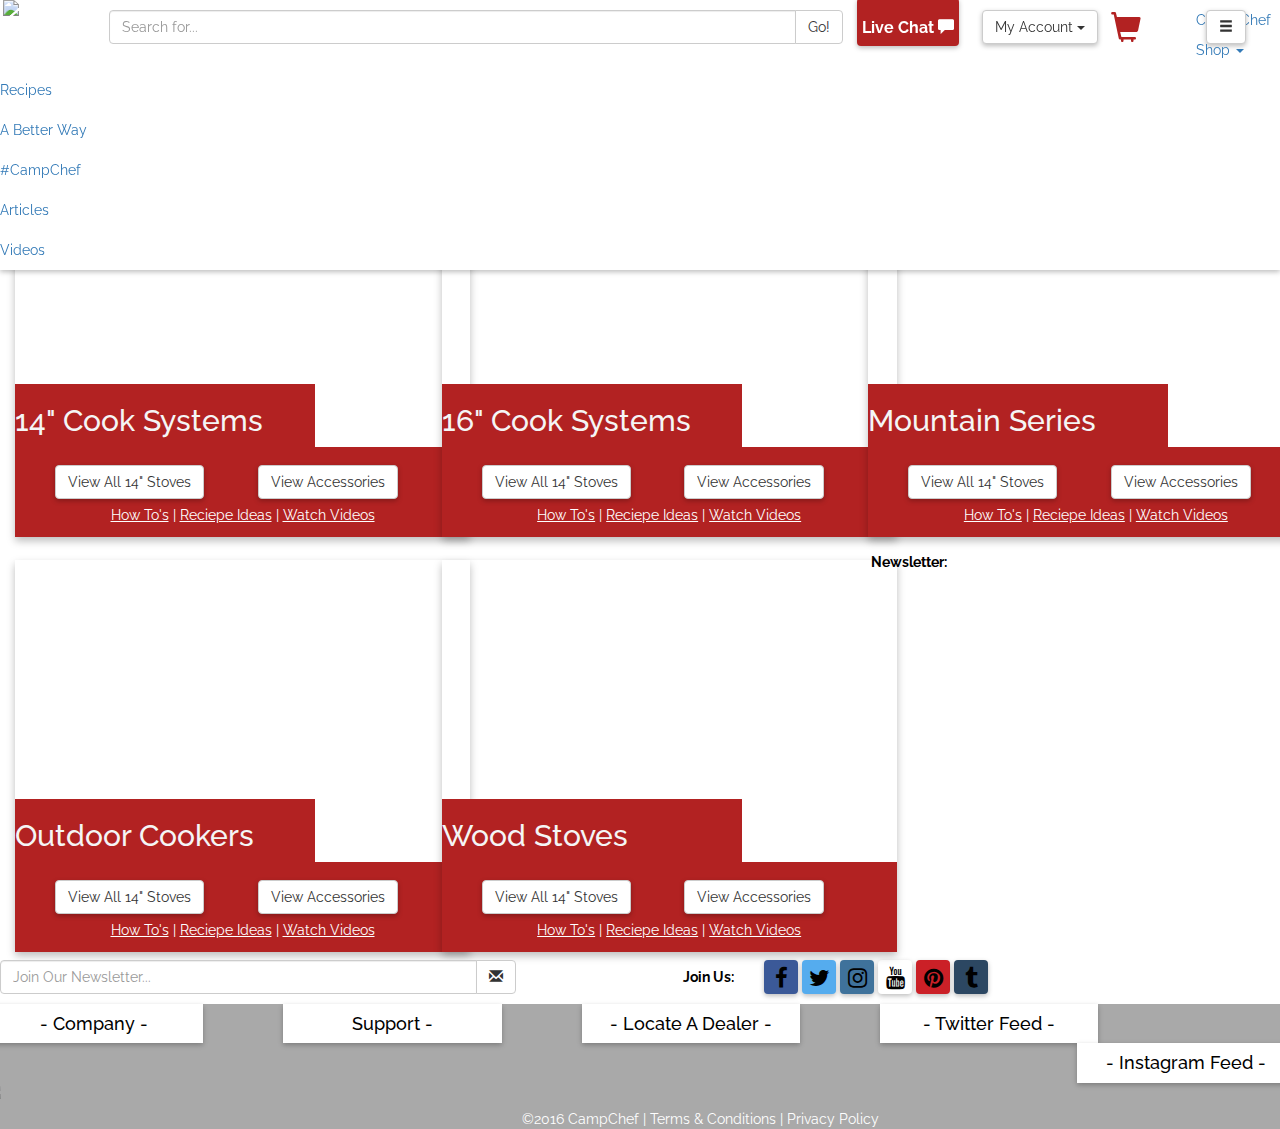
==== commit b57beb92: "added fonts" ====
--- a/category-page.html
+++ b/category-page.html
@@ -8,6 +8,9 @@
   <link rel="stylesheet" href="css\bootstrap-social.css" type="text/css">
   <link rel="stylesheet" href="https://maxcdn.bootstrapcdn.com/bootstrap/3.3.7/css/bootstrap.min.css" type="text/css">
   <link rel="stylesheet" href="https://cdnjs.cloudflare.com/ajax/libs/font-awesome/4.6.3/css/font-awesome.css" type="text/css">
+  <link rel="stylesheet" href="https://cdnjs.cloudflare.com/ajax/libs/jasny-bootstrap/3.1.3/css/jasny-bootstrap.css" type="text/css">
+  <link rel="stylesheet" href="https://cdnjs.cloudflare.com/ajax/libs/jasny-bootstrap/3.1.3/css/jasny-bootstrap.css.map" type="text/css">
+  <link href="https://fonts.googleapis.com/css?family=Libre+Franklin|Raleway" rel="stylesheet">
   <meta charset="UTF-8">
   <title>Category Page</title>
 </head>
@@ -302,27 +305,27 @@
     <div class="row footer-middle">
       <a href="#">
         <div class="col-md-2 pull-left footer-tab grow" data-tab="tab-1">
-          <h4 class="footer-tab-title">Company</h4>
+          <h4 class="footer-tab-title">- Company -</h4>
         </div>
       </a>
       <a href="#">
         <div class="col-md-2 footer-tab middle-tab grow" data-tab="tab-2">
-          <h4 class="footer-tab-title">Support</h4>
+          <h4 class="footer-tab-title"- >Support -</h4>
         </div>
       </a>
       <a href="#">
         <div class="col-md-2 footer-tab middle-tab grow" data-tab="tab-3">
-          <h4 class="footer-tab-title">Locate A Dealer</h4>
+          <h4 class="footer-tab-title">- Locate A Dealer -</h4>
         </div>
       </a>
       <a href="#">
         <div class="col-md-2 footer-tab middle-tab grow" data-tab="tab-4">
-          <h4 class="footer-tab-title">Twitter Feed</h4>
+          <h4 class="footer-tab-title">- Twitter Feed -</h4>
         </div>
       </a>
       <a href="#">
         <div class="col-md-2 pull-right footer-tab grow" data-tab="tab-5">
-          <h4 class="footer-tab-title">Instagram Feed</h4>
+          <h4 class="footer-tab-title">- Instagram Feed -</h4>
         </div>
       </a>
     </div>
@@ -428,6 +431,7 @@
 
 <script src="https://code.jquery.com/jquery-3.1.0.js" integrity="sha256-slogkvB1K3VOkzAI8QITxV3VzpOnkeNVsKvtkYLMjfk=" crossorigin="anonymous"></script>
 <script src="https://maxcdn.bootstrapcdn.com/bootstrap/3.3.7/js/bootstrap.min.js" type="text/javascript"></script>
+<script src="https://cdnjs.cloudflare.com/ajax/libs/jasny-bootstrap/3.1.3/js/jasny-bootstrap.min.js" type="text/javascript"></script>
 <script src="js\main-Js.js" type="text/javascript"></script>
 <script src="js\category-page-js.js" type="text/javascript"></script>
 </body>
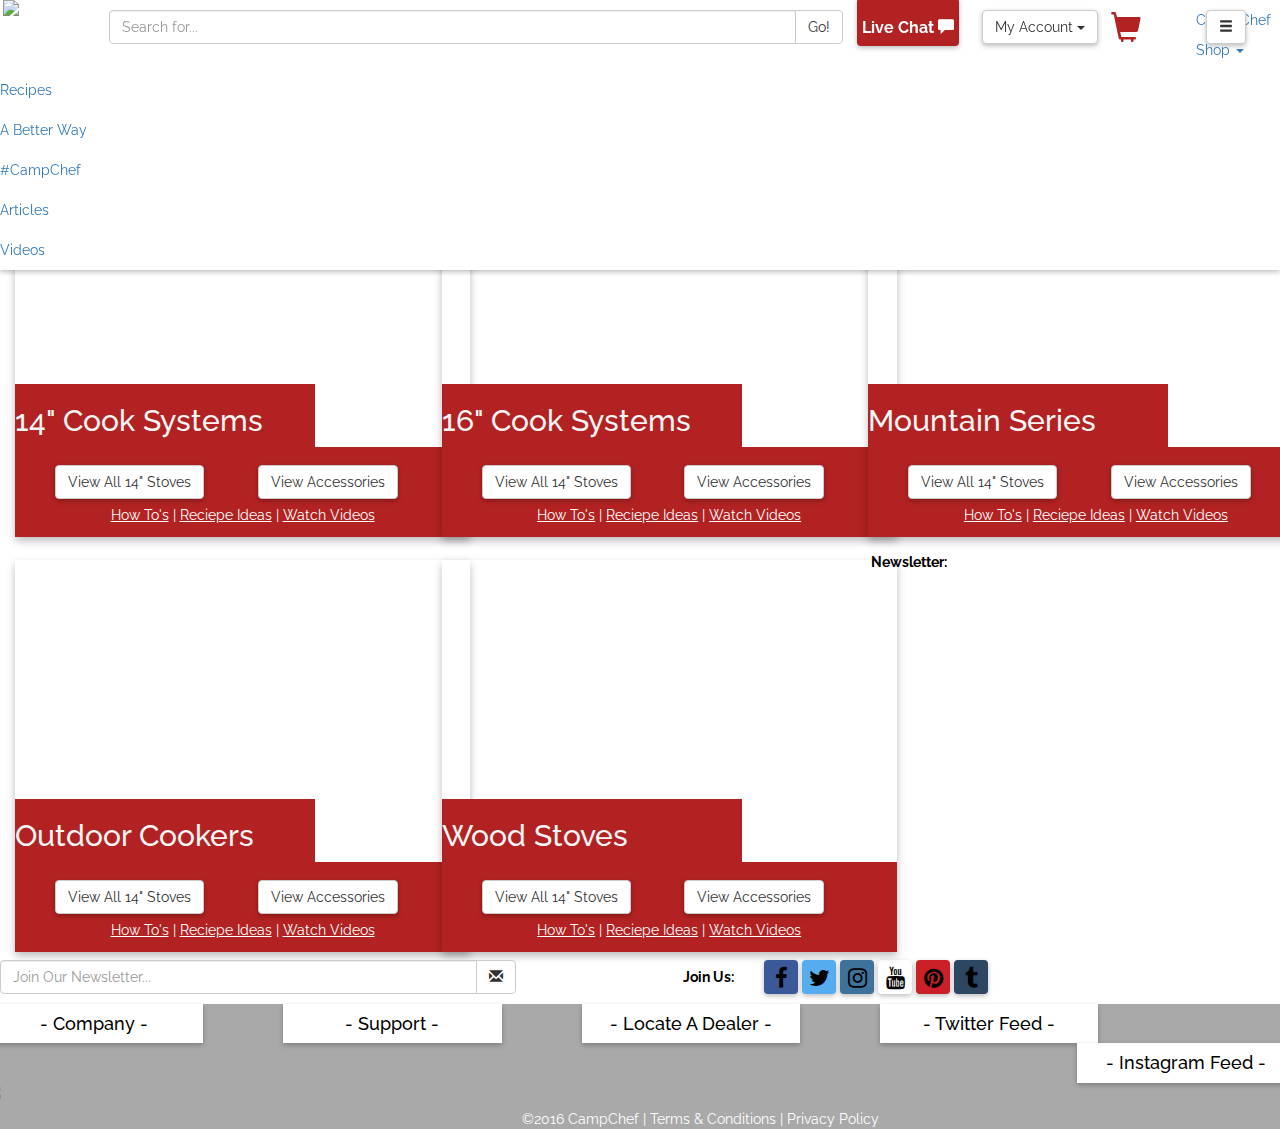
==== commit 0af69d67: "finished all pages" ====
--- a/category-page.html
+++ b/category-page.html
@@ -310,7 +310,7 @@
       </a>
       <a href="#">
         <div class="col-md-2 footer-tab middle-tab grow" data-tab="tab-2">
-          <h4 class="footer-tab-title"- >Support -</h4>
+          <h4 class="footer-tab-title">- Support -</h4>
         </div>
       </a>
       <a href="#">
